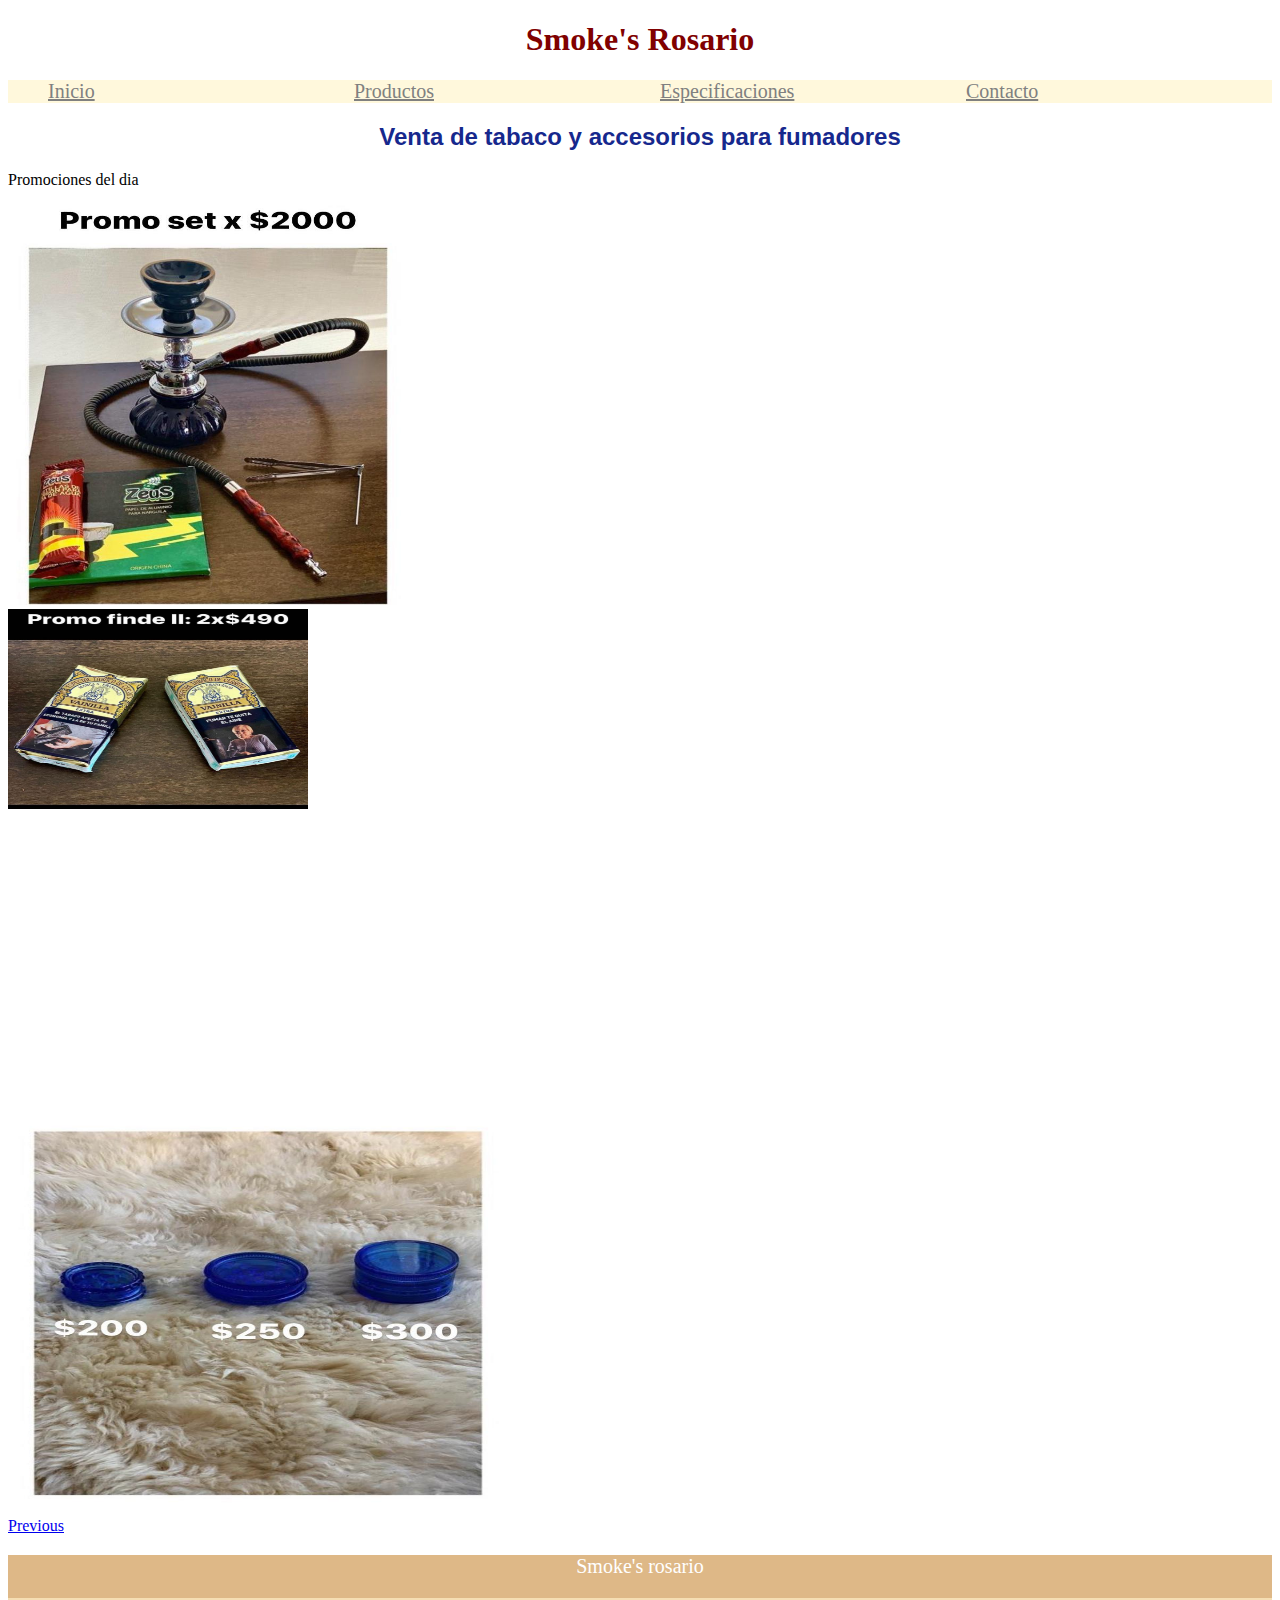
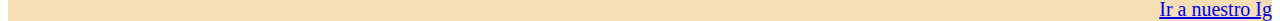
==== index.html @ 5e83d794 "add new files" ====
<!DOCTYPE html>
<html lang="en">
<head>
    <meta charset="UTF-8">
    <meta http-equiv="X-UA-Compatible" content="IE=edge">
    <meta name="viewport" content="width=device-width, initial-scale=1.0">
    <title>Smoke's Rosario</title>
    <link rel="stylesheet" href="estilos.css">
    <link rel="stylesheet" href="https://cdn.jsdelivr.net/npm/bootstrap@4.6.0/dist/css/bootstrap.min.css" integrity="sha384-B0vP5xmATw1+K9KRQjQERJvTumQW0nPEzvF6L/Z6nronJ3oUOFUFpCjEUQouq2+l" crossorigin="anonymous">
</head>
<body>   
        <header>
        <h1>Smoke's Rosario</h1>
        <nav>
            <ul>
                <li><a href="index.html">Inicio</a></li>
                <li><a href="productos.html">Productos</a>
                </li>
                <li><a href="especificaciones.html">Especificaciones</a></li>
                <li><a href="contacto.html">Contacto</a></li>
                </ul>
        </nav>
    </header>
    <h2 class="titu">Venta de tabaco y accesorios para fumadores</h2>
    <div class="text-center">
    <p class="h3 text-center">Promociones del dia</p>
    <div id="carouselExampleControls" class="carousel slide img-fluid" data-ride="carousel">
        <div class="carousel-inner">
          <div class="carousel-item active">
            <img src="multimedia/prom1.jpeg" class="tiny img-fluid" alt="...">
          </div>
          <div class="carousel-item">
            <img src="multimedia/prom2.jpeg" class="tini img-fluid" alt="...">
          </div>
          <div class="carousel-item">
            <img src="multimedia/prom3.jpeg" class="tinni img-fluid" alt="...">
          </div>
        </div>
        <a class="carousel-control-prev" href="#carouselExampleControls" role="button" data-slide="prev">
          <span class="carousel-control-prev-icon" aria-hidden="true"></span>
          <span class="sr-only">Previous</span>
        </a>
    </div>
    <script src="https://code.jquery.com/jquery-3.5.1.slim.min.js" integrity="sha384-DfXdz2htPH0lsSSs5nCTpuj/zy4C+OGpamoFVy38MVBnE+IbbVYUew+OrCXaRkfj" crossorigin="anonymous"></script>
    <script src="https://cdn.jsdelivr.net/npm/popper.js@1.16.1/dist/umd/popper.min.js" integrity="sha384-9/reFTGAW83EW2RDu2S0VKaIzap3H66lZH81PoYlFhbGU+6BZp6G7niu735Sk7lN" crossorigin="anonymous"></script>
    <script src="https://cdn.jsdelivr.net/npm/bootstrap@4.6.0/dist/js/bootstrap.min.js" integrity="sha384-+YQ4JLhjyBLPDQt//I+STsc9iw4uQqACwlvpslubQzn4u2UU2UFM80nGisd026JF" crossorigin="anonymous"></script>
    <footer class="futer futtt">
        <p class="fut">Smoke's rosario </p> 
        <div class="futt"><a target="blank" href="https://www.instagram.com/smokesrosario/?hl=es">Ir a nuestro Ig</a></div>
    </footer>
</body>
</html>
---- estilos.css ----
ul{
    list-style: none;
    font-size: 0;
    background-color:cornsilk;
}
li{
    display: inline-block;
    width: 25%;
    position: relative;
    font-size: 20px;
}
ul ul{
    position: absolute;
    display: none;
    }
h1{
    color:maroon;
    text-align: center;
    }

.color4{
    color:darkblue;
    font-family: 'Courier New', Courier, monospace;
}
.color2{
    color:grey;
    font-family: 'Courier New', Courier, monospace;
}
.color3{
    color:blue;
    font-family: 'Courier New', Courier, monospace;
}
.border{
    border:solid 1px black
}
/*clases deco*/
.titu{
    font-family: Arial, Helvetica, sans-serif;
    text-align: center;
    color: rgb(22, 40, 141);
}
ul li a {
    color: grey;
}
.futer{
    background-color:burlywood;
    text-align: center;
    font-size: 20px;
    height: 5vh;
}
.fut{
    color: white;
}
.futt{
    background-color:wheat ;
    text-align: right;
}
.blabla{
    font-family: Arial, Helvetica, sans-serif;
    font-size: 15px;
    color: green;
    text-align: center;
}
.comt{
    text-align: center;
    color: black;
    font-size: 20px;
}
#centre{
    text-align: center;
}
.allert{
    text-align: center;
    color:black;
    font-size: 16px;
    font-family: Arial, Helvetica, sans-serif;
    
}
.model{
    border: double;
    padding: 20px 20px 20px 20px;
    color: rgb(9, 19, 59);
}

img{
    width: 80%;
}
.chichi{
    width: 50%;
}
#row{
    display: flex;
    padding: 5px;
    flex-wrap: wrap;
    }
.colum{
    flex: 25%;
    padding: 5px;
}
.colum img{
    margin-top: 5px;
}
@media (max-width:600px){
    .colum{
        flex: 100%;        
    }
}
@media (max-width:800px){
    .colum{
        flex: 50%;        
    }
}
#grilla{
    display: grid;
    grid-template-columns: 1fr 1fr 1fr;
    grid-template-rows: 2fr 2fr 2fr ;
}
.laimg{
    width: 60%;
}
.tiny{
    height: 400px;
    width:  400px;
}
.tini{
    height: 200px ;
    width: 300px;
    padding-bottom:300px;
}
.tinni{
    height: 400px;
    width: 500px;
}
.movi{
    transform: translate(400px, 90px);
}

.ani{
    font-family: Arial, Helvetica, sans-serif;
    font-size: 20px;
    color: crimson;
    text-align: center;
    height: 90px;
    width: 500px;
    transform: translate(700px);
    animation-name: anime;
    animation-iteration-count:infinite;
    animation-timing-function: ease-in;
    animation-duration: 3s;
    animation-delay: 1s;
    padding: 20px;
    }
@keyframes anime {
    0% {
        font-size: 20px;

    }
    50%{
        font-size: 25px;
        background-color: #abe9cd;
        background-image: linear-gradient(315deg, #abe9cd 0%, #3eadcf 74%);
        pad: 30px;


    }

    100% {
        font: 30px;
        background-color: #f39f86;
        background-image: linear-gradient(315deg, #f39f86 0%, #f9d976 74%);
        padding: 40px;
    }
    }
.gradi{
    background-image: linear-gradient(to top, yellow, pink);
}
.grad{
    background-image: linear-gradient(to left, rgb(14, 135, 216), rgb(212, 136, 136));
}
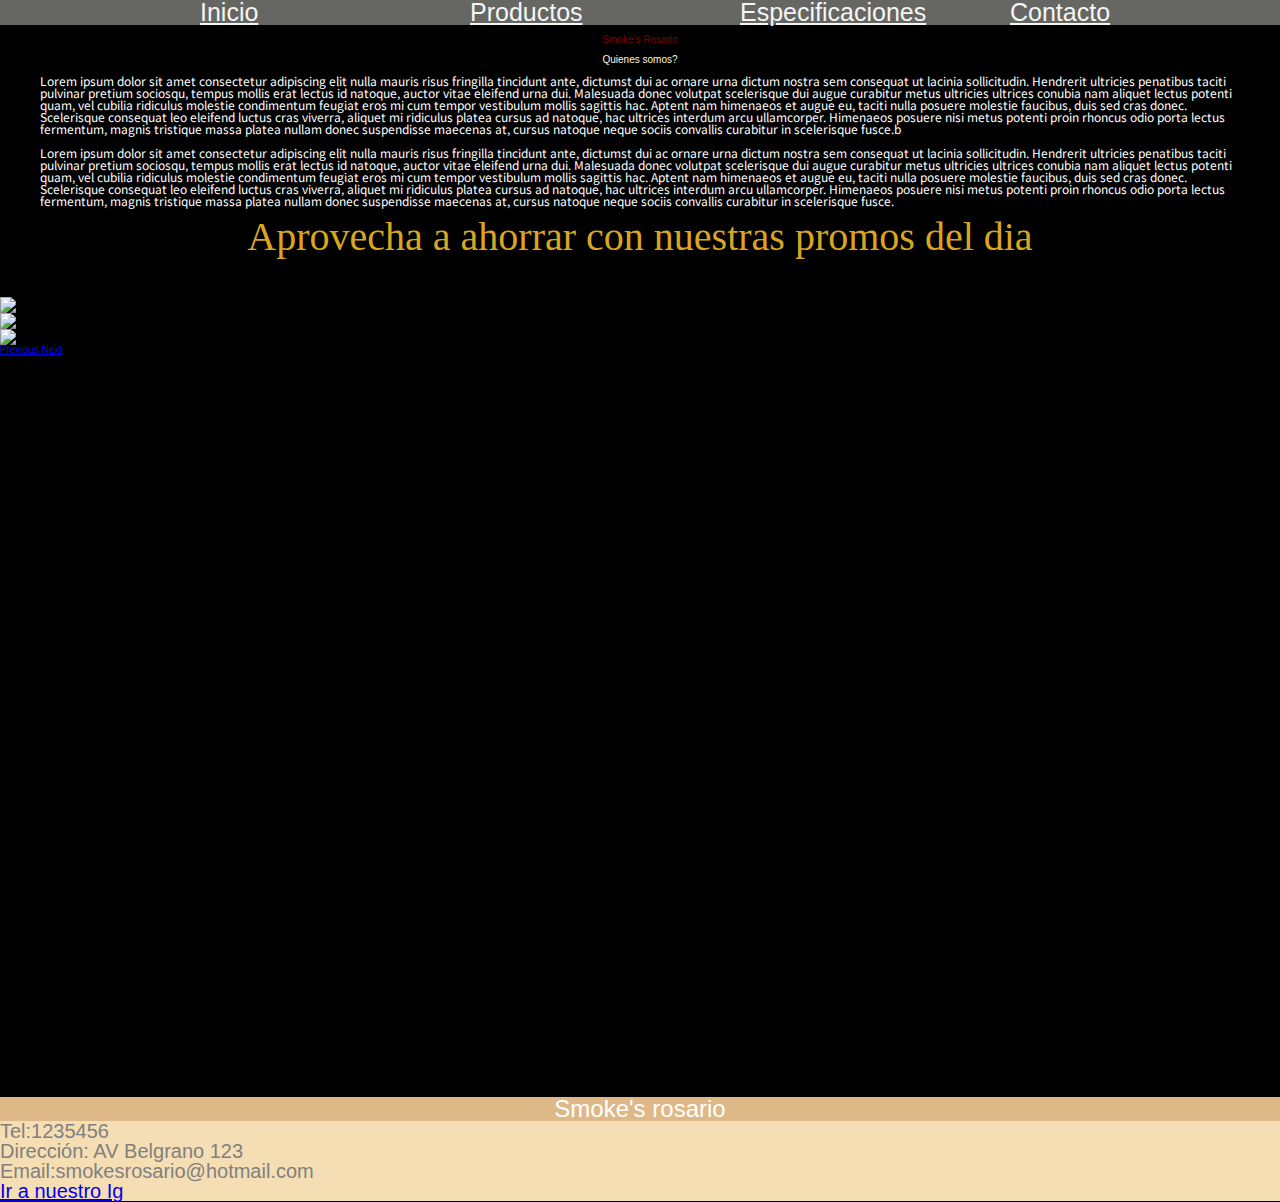
==== commit 9fcdd7e4: "added all new files to final" ====
--- a/index.html
+++ b/index.html
@@ -7,46 +7,70 @@
     <title>Smoke's Rosario</title>
     <link rel="stylesheet" href="estilos.css">
     <link rel="stylesheet" href="https://cdn.jsdelivr.net/npm/bootstrap@4.6.0/dist/css/bootstrap.min.css" integrity="sha384-B0vP5xmATw1+K9KRQjQERJvTumQW0nPEzvF6L/Z6nronJ3oUOFUFpCjEUQouq2+l" crossorigin="anonymous">
+    <link rel="preconnect" href="https://fonts.gstatic.com">
+<link href="https://fonts.googleapis.com/css2?family=Roboto+Mono:ital,wght@1,300&display=swap" rel="stylesheet">
+<link rel="preconnect" href="https://fonts.gstatic.com">
+<link href="https://fonts.googleapis.com/css2?family=Noto+Sans+JP&display=swap" rel="stylesheet">
 </head>
-<body>   
-        <header>
-        <h1>Smoke's Rosario</h1>
-        <nav>
-            <ul>
+<body id="bgb">   
+    <header class="sticky-top">
+        <nav class="medinav">
+            <ul class="nam">
                 <li><a href="index.html">Inicio</a></li>
-                <li><a href="productos.html">Productos</a>
-                </li>
+                <li><a href="productos.html">Productos</a></li>
                 <li><a href="especificaciones.html">Especificaciones</a></li>
                 <li><a href="contacto.html">Contacto</a></li>
                 </ul>
         </nav>
-    </header>
-    <h2 class="titu">Venta de tabaco y accesorios para fumadores</h2>
-    <div class="text-center">
-    <p class="h3 text-center">Promociones del dia</p>
-    <div id="carouselExampleControls" class="carousel slide img-fluid" data-ride="carousel">
-        <div class="carousel-inner">
-          <div class="carousel-item active">
-            <img src="multimedia/prom1.jpeg" class="tiny img-fluid" alt="...">
+    </header> <br>
+    <h1>Smoke's Rosario</h1>
+    <br>
+    <h2>Quienes somos?</h2>
+    <br>
+    <div>
+        <p class="mizi">
+        Lorem ipsum dolor sit amet consectetur adipiscing elit nulla mauris risus fringilla tincidunt ante, dictumst dui ac ornare urna dictum nostra sem consequat ut lacinia sollicitudin. Hendrerit ultricies penatibus taciti pulvinar pretium sociosqu, tempus mollis erat lectus id natoque, auctor vitae eleifend urna dui. Malesuada donec volutpat scelerisque dui augue curabitur metus ultricies ultrices conubia nam aliquet lectus potenti quam, vel cubilia ridiculus molestie condimentum feugiat eros mi cum tempor vestibulum mollis sagittis hac.
+
+        Aptent nam himenaeos et augue eu, taciti nulla posuere molestie faucibus, duis sed cras donec. Scelerisque consequat leo eleifend luctus cras viverra, aliquet mi ridiculus platea cursus ad natoque, hac ultrices interdum arcu ullamcorper. Himenaeos posuere nisi metus potenti proin rhoncus odio porta lectus fermentum, magnis tristique massa platea nullam donec suspendisse maecenas at, cursus natoque neque sociis convallis curabitur in scelerisque fusce.b
+        <br> <br>
+        Lorem ipsum dolor sit amet consectetur adipiscing elit nulla mauris risus fringilla tincidunt ante, dictumst dui ac ornare urna dictum nostra sem consequat ut lacinia sollicitudin. Hendrerit ultricies penatibus taciti pulvinar pretium sociosqu, tempus mollis erat lectus id natoque, auctor vitae eleifend urna dui. Malesuada donec volutpat scelerisque dui augue curabitur metus ultricies ultrices conubia nam aliquet lectus potenti quam, vel cubilia ridiculus molestie condimentum feugiat eros mi cum tempor vestibulum mollis sagittis hac.
+
+Aptent nam himenaeos et augue eu, taciti nulla posuere molestie faucibus, duis sed cras donec. Scelerisque consequat leo eleifend luctus cras viverra, aliquet mi ridiculus platea cursus ad natoque, hac ultrices interdum arcu ullamcorper. Himenaeos posuere nisi metus potenti proin rhoncus odio porta lectus fermentum, magnis tristique massa platea nullam donec suspendisse maecenas at, cursus natoque neque sociis convallis curabitur in scelerisque fusce.
+    </p>
+    </div>
+    <br>    
+    <h3 class="tivoo">Aprovecha  a ahorrar con nuestras promos del dia</h3>
+    <div class="container-sm" id="car">
+        <div id="carouselExampleControls" class="carousel slide" data-ride="carousel">
+            <div class="carousel-inner">
+              <div class="carousel-item active">
+                <img src="multimediaaa/p1.jpeg" class="d-block w-100" alt="...">
+              </div>
+              <div class="carousel-item">
+                <img src="multimediaaa/p2.jpeg" class="d-block w-100" alt="...">
+              </div>
+              <div class="carousel-item">
+                <img src="multimediaaa/p3.jpeg" class="d-block w-100" alt="...">
+              </div>
+            </div>
+            <a class="carousel-control-prev" href="#carouselExampleControls" role="button" data-slide="prev">
+              <span class="carousel-control-prev-icon" aria-hidden="true"></span>
+              <span class="sr-only">Previous</span>
+            </a>
+            <a class="carousel-control-next" href="#carouselExampleControls" role="button" data-slide="next">
+              <span class="carousel-control-next-icon" aria-hidden="true"></span>
+              <span class="sr-only">Next</span>
+            </a>
           </div>
-          <div class="carousel-item">
-            <img src="multimedia/prom2.jpeg" class="tini img-fluid" alt="...">
-          </div>
-          <div class="carousel-item">
-            <img src="multimedia/prom3.jpeg" class="tinni img-fluid" alt="...">
-          </div>
-        </div>
-        <a class="carousel-control-prev" href="#carouselExampleControls" role="button" data-slide="prev">
-          <span class="carousel-control-prev-icon" aria-hidden="true"></span>
-          <span class="sr-only">Previous</span>
-        </a>
     </div>
+    
     <script src="https://code.jquery.com/jquery-3.5.1.slim.min.js" integrity="sha384-DfXdz2htPH0lsSSs5nCTpuj/zy4C+OGpamoFVy38MVBnE+IbbVYUew+OrCXaRkfj" crossorigin="anonymous"></script>
     <script src="https://cdn.jsdelivr.net/npm/popper.js@1.16.1/dist/umd/popper.min.js" integrity="sha384-9/reFTGAW83EW2RDu2S0VKaIzap3H66lZH81PoYlFhbGU+6BZp6G7niu735Sk7lN" crossorigin="anonymous"></script>
     <script src="https://cdn.jsdelivr.net/npm/bootstrap@4.6.0/dist/js/bootstrap.min.js" integrity="sha384-+YQ4JLhjyBLPDQt//I+STsc9iw4uQqACwlvpslubQzn4u2UU2UFM80nGisd026JF" crossorigin="anonymous"></script>
     <footer class="futer futtt">
-        <p class="fut">Smoke's rosario </p> 
-        <div class="futt"><a target="blank" href="https://www.instagram.com/smokesrosario/?hl=es">Ir a nuestro Ig</a></div>
+        <p class="fut">Smoke's rosario </p>
+        <div class="futt">
+            <div class="futt"> <p class="fruter">  Tel:1235456 <br>Dirección: AV Belgrano 123 <br> Email:smokesrosario@hotmail.com </p><a target="blank" href="https://www.instagram.com/smokesrosario/?hl=es">Ir a nuestro Ig</a></div>
     </footer>
 </body>
 </html>--- a/estilos.css
+++ b/estilos.css
@@ -1,46 +1,60 @@
+/* Reseteo CSS */
+html, body, div, span, applet, object, iframe, h1, h2, h3, h4, h5, h6, p, blockquote, pre, a, abbr, acronym, address, big, cite, code, del, dfn, em, img, ins, kbd, q, s, samp, small, strike, strong, sub, sup, tt, var, b, u, i, center, dl, dt, dd, ol, ul, li, fieldset, form, label, legend, table, caption, tbody, tfoot, thead, tr, th, td, article, aside, canvas, details, embed, figure, figcaption, footer, header, hgroup, menu, nav, output, ruby, section, summary, time, mark, audio, video {
+    margin: 0;
+    padding: 0;
+    border: 0;
+    font-size: 100%;
+    font: inherit;
+    vertical-align: baseline;
+    outline: none;
+    -webkit-box-sizing: border-box;
+    -moz-box-sizing: border-box;
+    box-sizing: border-box;
+    font-family: 'Montserrat', sans-serif;
+}
+html { height: 101%; }
+body { font-size: 62.5%; line-height: 1; font-family: Arial, Tahoma, sans-serif; }
+article, aside, details, figcaption, figure, footer, header, hgroup, menu, nav, section { display: block; }
+ol, ul { list-style: none; }
+blockquote, q { quotes: none; }
+blockquote:before, blockquote:after, q:before, q:after { content: ''; content: none; }
+strong { font-weight: bold; } 
+table { border-collapse: collapse; border-spacing: 0; }
+img { border: 0; max-width: 100%; }
+p { font-size: 1.2em; line-height: 1.0em; color: #333; }
+
+
 ul{
     list-style: none;
     font-size: 0;
-    background-color:cornsilk;
+    background-color:rgba(161, 160, 156, 0.637);
 }
 li{
     display: inline-block;
     width: 25%;
     position: relative;
-    font-size: 20px;
+    font-size: 25px;
 }
 ul ul{
     position: absolute;
     display: none;
     }
+ul li a{
+    color: whitesmoke;
+}
+
 h1{
     color:maroon;
     text-align: center;
     }
 
-.color4{
-    color:darkblue;
-    font-family: 'Courier New', Courier, monospace;
-}
-.color2{
-    color:grey;
-    font-family: 'Courier New', Courier, monospace;
-}
-.color3{
-    color:blue;
-    font-family: 'Courier New', Courier, monospace;
-}
-.border{
-    border:solid 1px black
-}
-/*clases deco*/
-.titu{
-    font-family: Arial, Helvetica, sans-serif;
-    text-align: center;
-    color: rgb(22, 40, 141);
-}
-ul li a {
-    color: grey;
+h2{
+    color: cornsilk;
+    text-align: center;
+}
+
+#bgb{
+    background-color: black;
 }
 .futer{
     background-color:burlywood;
@@ -53,127 +67,235 @@
 }
 .futt{
     background-color:wheat ;
-    text-align: right;
-}
-.blabla{
-    font-family: Arial, Helvetica, sans-serif;
-    font-size: 15px;
-    color: green;
-    text-align: center;
-}
-.comt{
-    text-align: center;
-    color: black;
+    text-align: left;
+}
+.fruter{
+    text-align: left;
+    color:grey;
     font-size: 20px;
-}
-#centre{
-    text-align: center;
-}
-.allert{
-    text-align: center;
-    color:black;
-    font-size: 16px;
-    font-family: Arial, Helvetica, sans-serif;
+
+}
+.movia{
+    padding-left: 350px;
+}
+.movi{
+    padding-left: 350px;
+}
+.movit{
+    padding-left: 600px;
+}
+.tiv{
+    color: grey;
+    font-family: -apple-system, BlinkMacSystemFont, 'Segoe UI', Roboto, Oxygen, Ubuntu, Cantarell, 'Open Sans', 'Helvetica Neue', sans-serif;
+}
+.tivo{
+    color: goldenrod;
+    font-size: 40px;
+    font-family: Georgia, 'Times New Roman', Times, serif;
+}
+#movv{
+    padding-left: 600px;
+    margin-top: 20px;
+}
+.vom{
+    padding-left: 1500px;
+    }
+.von{
+    text-align: left;
+    color:rgba(161, 160, 156, 0.637);
+    font-family: Georgia, 'Times New Roman', Times, serif;
     
 }
-.model{
-    border: double;
-    padding: 20px 20px 20px 20px;
-    color: rgb(9, 19, 59);
-}
-
-img{
-    width: 80%;
-}
-.chichi{
-    width: 50%;
-}
-#row{
-    display: flex;
-    padding: 5px;
-    flex-wrap: wrap;
-    }
-.colum{
-    flex: 25%;
-    padding: 5px;
-}
-.colum img{
-    margin-top: 5px;
-}
-@media (max-width:600px){
-    .colum{
-        flex: 100%;        
-    }
-}
-@media (max-width:800px){
-    .colum{
-        flex: 50%;        
-    }
-}
-#grilla{
-    display: grid;
-    grid-template-columns: 1fr 1fr 1fr;
-    grid-template-rows: 2fr 2fr 2fr ;
-}
-.laimg{
-    width: 60%;
-}
-.tiny{
-    height: 400px;
-    width:  400px;
-}
-.tini{
-    height: 200px ;
-    width: 300px;
-    padding-bottom:300px;
-}
-.tinni{
-    height: 400px;
-    width: 500px;
-}
-.movi{
-    transform: translate(400px, 90px);
-}
-
-.ani{
-    font-family: Arial, Helvetica, sans-serif;
+.gowt{
+    background-color:white;
+    }
+.nam{
+    padding-left: 200px;
+}
+.middd{
+    padding-left: 600px;
+    }
+.tiva{
+        color: grey;
+        padding-top: 20px;
+        padding-bottom: 15px;
+        font-family: -apple-system, BlinkMacSystemFont, 'Segoe UI', Roboto, Oxygen, Ubuntu, Cantarell, 'Open Sans', 'Helvetica Neue', sans-serif;
+    }
+.cam{
     font-size: 20px;
-    color: crimson;
-    text-align: center;
-    height: 90px;
-    width: 500px;
-    transform: translate(700px);
-    animation-name: anime;
-    animation-iteration-count:infinite;
-    animation-timing-function: ease-in;
-    animation-duration: 3s;
-    animation-delay: 1s;
-    padding: 20px;
-    }
-@keyframes anime {
-    0% {
+    font-family: -apple-system, BlinkMacSystemFont, 'Segoe UI', Roboto, Oxygen, Ubuntu, Cantarell, 'Open Sans', 'Helvetica Neue', sans-serif;
+    text-align: center;
+}
+.mizi{
+    color:white;
+    font: 10px;
+    font-family: 'Noto Sans JP', sans-serif;
+    background-color:black;
+    margin-left: 40px;
+    margin-right:40px;
+    }
+.caja{
+    height: 310px;
+}
+#car{
+    height: 800px;
+    width: 800px;
+}
+.tivoo{
+    color: goldenrod;
+    font-size: 40px;
+    font-family: Georgia, 'Times New Roman', Times, serif;
+    margin-bottom: 40px;
+    text-align: center;
+}
+
+@media screen and (max-width:768px){
+    ul{
+        list-style: none;
+        font-size: 0;
+        background-color:rgba(161, 160, 156, 0.637);
+    }
+    li{
+        display: inline-block;
+        width: 100%;
+        position: relative;
+        font-size: 15px;
+    }
+    ul ul{
+        position: absolute;
+        display: none;
+        }
+    ul li a{
+        color: whitesmoke;
+    }
+    .nam{
+        padding-left:0px;
+    }
+    #car{
+        height: 300px;
+        width: 300px;}
+    .movi{
+        padding-left:0px;
+        }
+    .caja{
+        height: 100px;
+        }
+    .movit{
+        padding-left: 0px;
+        }
+    .tiv{
+        color: grey;
+        font-family: -apple-system, BlinkMacSystemFont, 'Segoe UI', Roboto, Oxygen, Ubuntu, Cantarell, 'Open Sans', 'Helvetica Neue', sans-serif;
+        }
+    .tivo{
+        color: goldenrod;
+        font-size: 40px;
+        font-family: Georgia, 'Times New Roman', Times, serif;
+        }
+    #movv{
+        padding-left: 0px;
+        margin-top: 20px;
+        }
+        .vom{
+        padding-left: 0px;
+        }
+        .von{
+        text-align: center;
+        color:rgba(161, 160, 156, 0.637);
+        font-family: Georgia, 'Times New Roman', Times, serif;
+        padding-top: 10px;
+        }
+        .middd{
+        padding-left:0px;
+    }
+    .tiva{
+        color: grey;
+        padding-top: 0px;
+        padding-bottom: 0px;
+        font-family: -apple-system, BlinkMacSystemFont, 'Segoe UI', Roboto, Oxygen, Ubuntu, Cantarell, 'Open Sans', 'Helvetica Neue', sans-serif;
+    }
+    h3{
         font-size: 20px;
-
-    }
-    50%{
-        font-size: 25px;
-        background-color: #abe9cd;
-        background-image: linear-gradient(315deg, #abe9cd 0%, #3eadcf 74%);
-        pad: 30px;
-
-
-    }
-
-    100% {
-        font: 30px;
-        background-color: #f39f86;
-        background-image: linear-gradient(315deg, #f39f86 0%, #f9d976 74%);
-        padding: 40px;
-    }
-    }
-.gradi{
-    background-image: linear-gradient(to top, yellow, pink);
-}
-.grad{
-    background-image: linear-gradient(to left, rgb(14, 135, 216), rgb(212, 136, 136));
-}+    }
+    .cam{
+        font-size: 12px;
+        font-family: -apple-system, BlinkMacSystemFont, 'Segoe UI', Roboto, Oxygen, Ubuntu, Cantarell, 'Open Sans', 'Helvetica Neue', sans-serif;
+        text-align: left;
+    }
+}
+
+
+@media screen and (min-width:769px) and (max-width:1023px){
+    ul{
+        list-style: none;
+        font-size: 0;
+        background-color:rgba(161, 160, 156, 0.637);
+    }
+    li{
+        display: inline-block;
+        width: 100%;
+        position: relative;
+        font-size: 15px;
+    }
+    ul ul{
+        position: absolute;
+        display: none;
+        }
+    ul li a{
+        color: whitesmoke;
+    }
+    .nam{
+        padding-left:0px;
+    }
+    #car{
+        height: 300px;
+        width: 300px;}
+    .movi{
+        padding-left:0px;
+        }
+    .caja{
+        height: 100px;
+        }
+    .movit{
+        padding-left: 0px;
+        }
+    .tiv{
+        color: grey;
+        font-family: -apple-system, BlinkMacSystemFont, 'Segoe UI', Roboto, Oxygen, Ubuntu, Cantarell, 'Open Sans', 'Helvetica Neue', sans-serif;
+        }
+    .tivo{
+        color: goldenrod;
+        font-size: 40px;
+        font-family: Georgia, 'Times New Roman', Times, serif;
+        }
+    #movv{
+        padding-left: 0px;
+        margin-top: 20px;
+        }
+        .vom{
+        padding-left: 0px;
+        }
+        .von{
+        text-align: center;
+        color:rgba(161, 160, 156, 0.637);
+        font-family: Georgia, 'Times New Roman', Times, serif;
+        padding-top: 10px;
+        }
+        .middd{
+        padding-left:0px;
+    }
+    .tiva{
+        color: grey;
+        padding-top: 0px;
+        padding-bottom: 0px;
+        font-family: -apple-system, BlinkMacSystemFont, 'Segoe UI', Roboto, Oxygen, Ubuntu, Cantarell, 'Open Sans', 'Helvetica Neue', sans-serif;
+    }
+    h3{
+        font-size: 20px;
+    }
+    .cam{
+        font-size: 12px;
+        font-family: -apple-system, BlinkMacSystemFont, 'Segoe UI', Roboto, Oxygen, Ubuntu, Cantarell, 'Open Sans', 'Helvetica Neue', sans-serif;
+        text-align: left;
+    }
+}
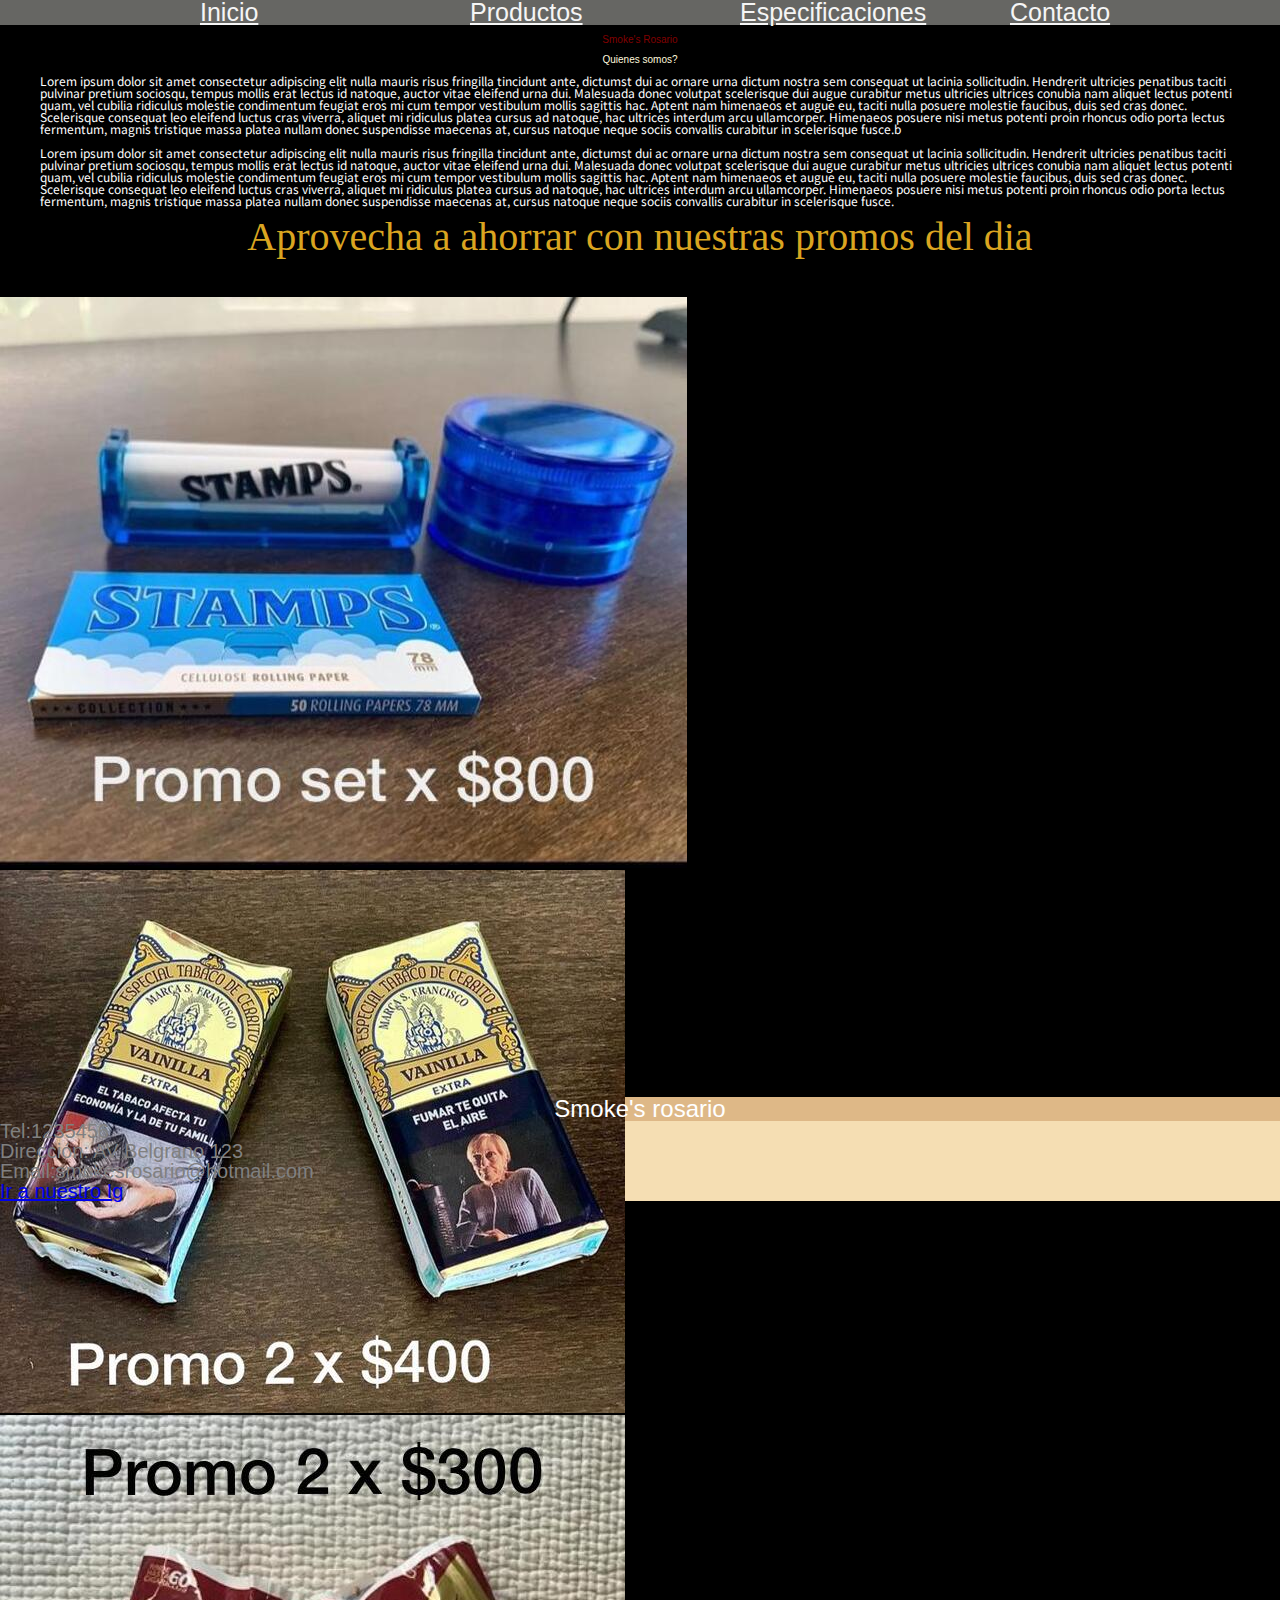
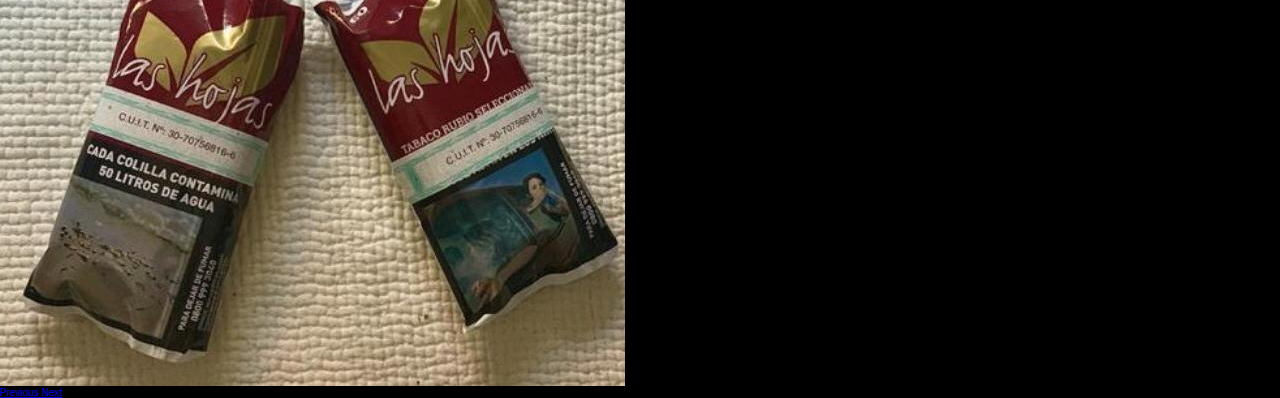
==== commit c07c11c7: "changes" ====
--- a/index.html
+++ b/index.html
@@ -44,13 +44,13 @@
         <div id="carouselExampleControls" class="carousel slide" data-ride="carousel">
             <div class="carousel-inner">
               <div class="carousel-item active">
-                <img src="multimediaaa/p1.jpeg" class="d-block w-100" alt="...">
+                <img src="multimedia/p1.jpeg" class="d-block w-100" alt="...">
               </div>
               <div class="carousel-item">
-                <img src="multimediaaa/p2.jpeg" class="d-block w-100" alt="...">
+                <img src="multimedia/p2.jpeg" class="d-block w-100" alt="...">
               </div>
               <div class="carousel-item">
-                <img src="multimediaaa/p3.jpeg" class="d-block w-100" alt="...">
+                <img src="multimedia/p3.jpeg" class="d-block w-100" alt="...">
               </div>
             </div>
             <a class="carousel-control-prev" href="#carouselExampleControls" role="button" data-slide="prev">
